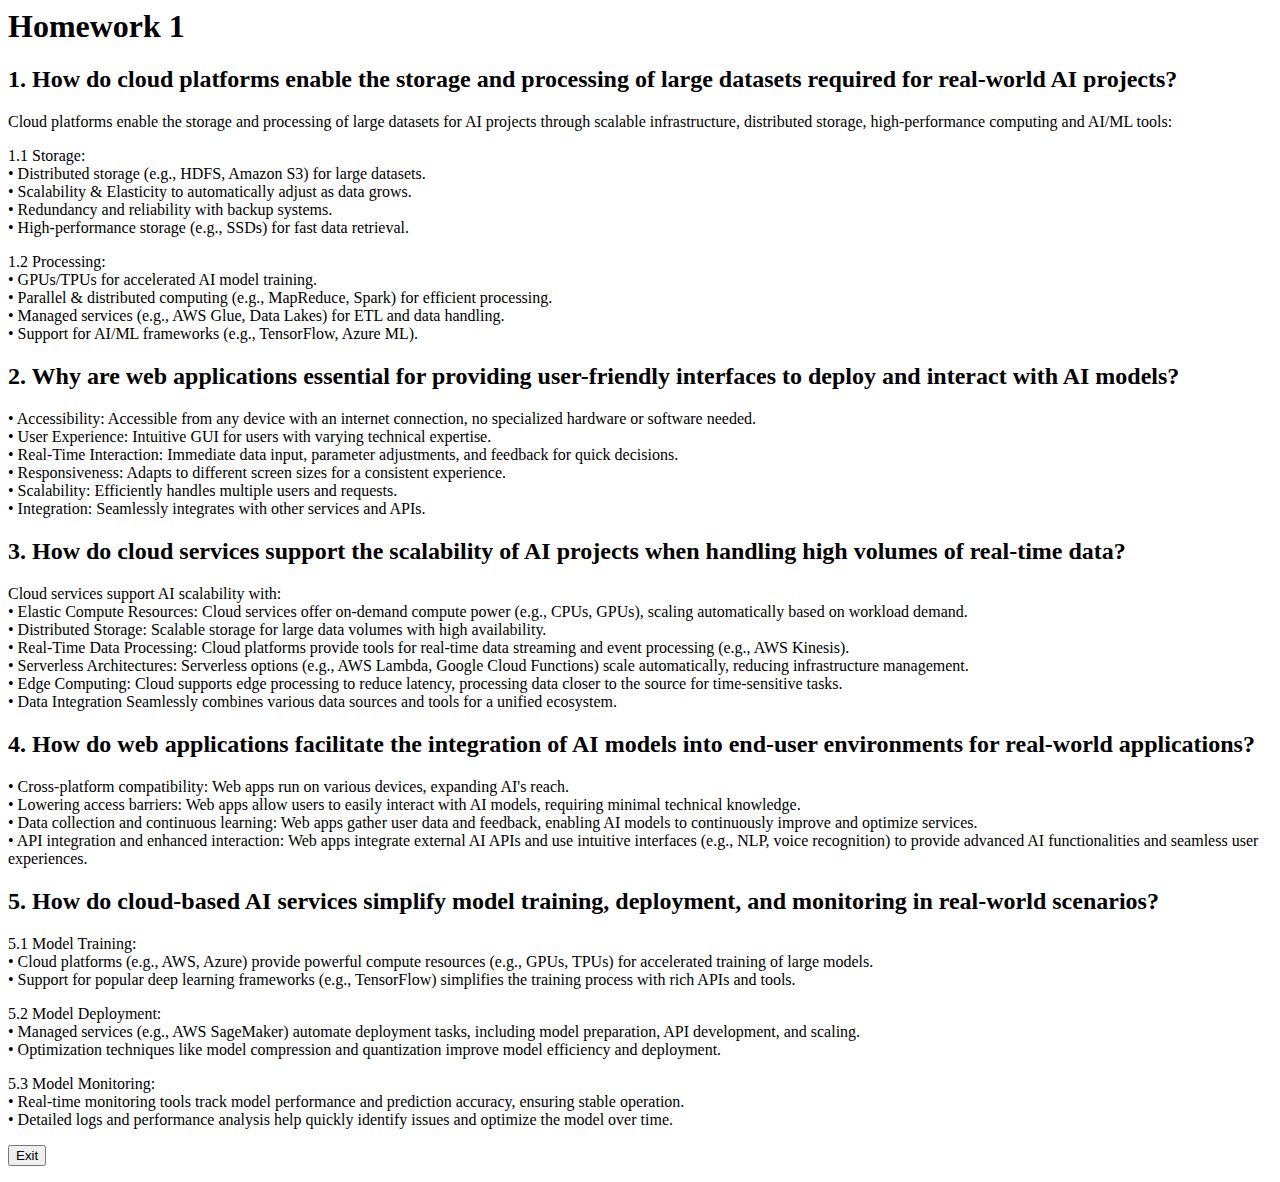
==== templates/main.html @ cd106f74 "Nov 26th v2" ====
<head>
    <meta name = "viewport" content = "width=device-width,initial-scale=1.0">
    <link rel = "stylesheet" href = "{{url_for('static',filename='styles.css')}}">
</head>

<body>
    <div class="container page2">
        <h1> Homework 1</h1>
        <h2>1. How do cloud platforms enable the storage and processing of large datasets required for real-world AI projects?</h2>
        <p>Cloud platforms enable the storage and processing of large datasets for AI projects through scalable infrastructure, distributed storage, high-performance computing and AI/ML tools:</p>
        <p>1.1 Storage:
            <br>• Distributed storage (e.g., HDFS, Amazon S3) for large datasets.
            <br>• Scalability & Elasticity to automatically adjust as data grows.
            <br>• Redundancy and reliability with backup systems.
            <br>• High-performance storage (e.g., SSDs) for fast data retrieval.
        </p>
        <p>1.2 Processing:
            <br>• GPUs/TPUs for accelerated AI model training.
            <br>• Parallel & distributed computing (e.g., MapReduce, Spark) for efficient processing.
            <br>• Managed services (e.g., AWS Glue, Data Lakes) for ETL and data handling.
            <br>• Support for AI/ML frameworks (e.g., TensorFlow, Azure ML).
        </p>
        
        <h2>2. Why are web applications essential for providing user-friendly interfaces to deploy and interact with AI models?</h2>
        <p>• Accessibility: Accessible from any device with an internet connection, no specialized hardware or software needed.
            <br>• User Experience: Intuitive GUI for users with varying technical expertise.
            <br>• Real-Time Interaction: Immediate data input, parameter adjustments, and feedback for quick decisions.
            <br>• Responsiveness: Adapts to different screen sizes for a consistent experience.
            <br>• Scalability: Efficiently handles multiple users and requests.
            <br>• Integration: Seamlessly integrates with other services and APIs.
        </p>
        
        <h2>3. How do cloud services support the scalability of AI projects when handling high volumes of real-time data?</h2>
        <p>Cloud services support AI scalability with:
            <br>• Elastic Compute Resources: Cloud services offer on-demand compute power (e.g., CPUs, GPUs), scaling automatically based on workload demand.
            <br>• Distributed Storage: Scalable storage for large data volumes with high availability.
            <br>• Real-Time Data Processing: Cloud platforms provide tools for real-time data streaming and event processing (e.g., AWS Kinesis).
            <br>• Serverless Architectures: Serverless options (e.g., AWS Lambda, Google Cloud Functions) scale automatically, reducing infrastructure management.
            <br>• Edge Computing: Cloud supports edge processing to reduce latency, processing data closer to the source for time-sensitive tasks.
            <br>• Data Integration Seamlessly combines various data sources and tools for a unified ecosystem.
        </p>
        
        <h2>4. How do web applications facilitate the integration of AI models into end-user environments for real-world applications?</h2>
        <p>• Cross-platform compatibility: Web apps run on various devices, expanding AI's reach.
            <br>• Lowering access barriers: Web apps allow users to easily interact with AI models, requiring minimal technical knowledge.
            <br>• Data collection and continuous learning: Web apps gather user data and feedback, enabling AI models to continuously improve and optimize services.
            <br>• API integration and enhanced interaction: Web apps integrate external AI APIs and use intuitive interfaces (e.g., NLP, voice recognition) to provide advanced AI functionalities and seamless user experiences.
        </p>
        
        <h2>5. How do cloud-based AI services simplify model training, deployment, and monitoring in real-world scenarios?</h2>
        <p>5.1 Model Training:
            <br>• Cloud platforms (e.g., AWS, Azure) provide powerful compute resources (e.g., GPUs, TPUs) for accelerated training of large models.
            <br>• Support for popular deep learning frameworks (e.g., TensorFlow) simplifies the training process with rich APIs and tools.
        </p>
        <p>5.2 Model Deployment:
            <br>• Managed services (e.g., AWS SageMaker) automate deployment tasks, including model preparation, API development, and scaling.
            <br>• Optimization techniques like model compression and quantization improve model efficiency and deployment.
        </p>
        <p>5.3 Model Monitoring:
            <br>• Real-time monitoring tools track model performance and prediction accuracy, ensuring stable operation.
            <br>• Detailed logs and performance analysis help quickly identify issues and optimize the model over time.
        </p>  
          
        <form action="/" method="post">
            <input type = "submit" value="Exit">
        </form>    
    </div>
</body>
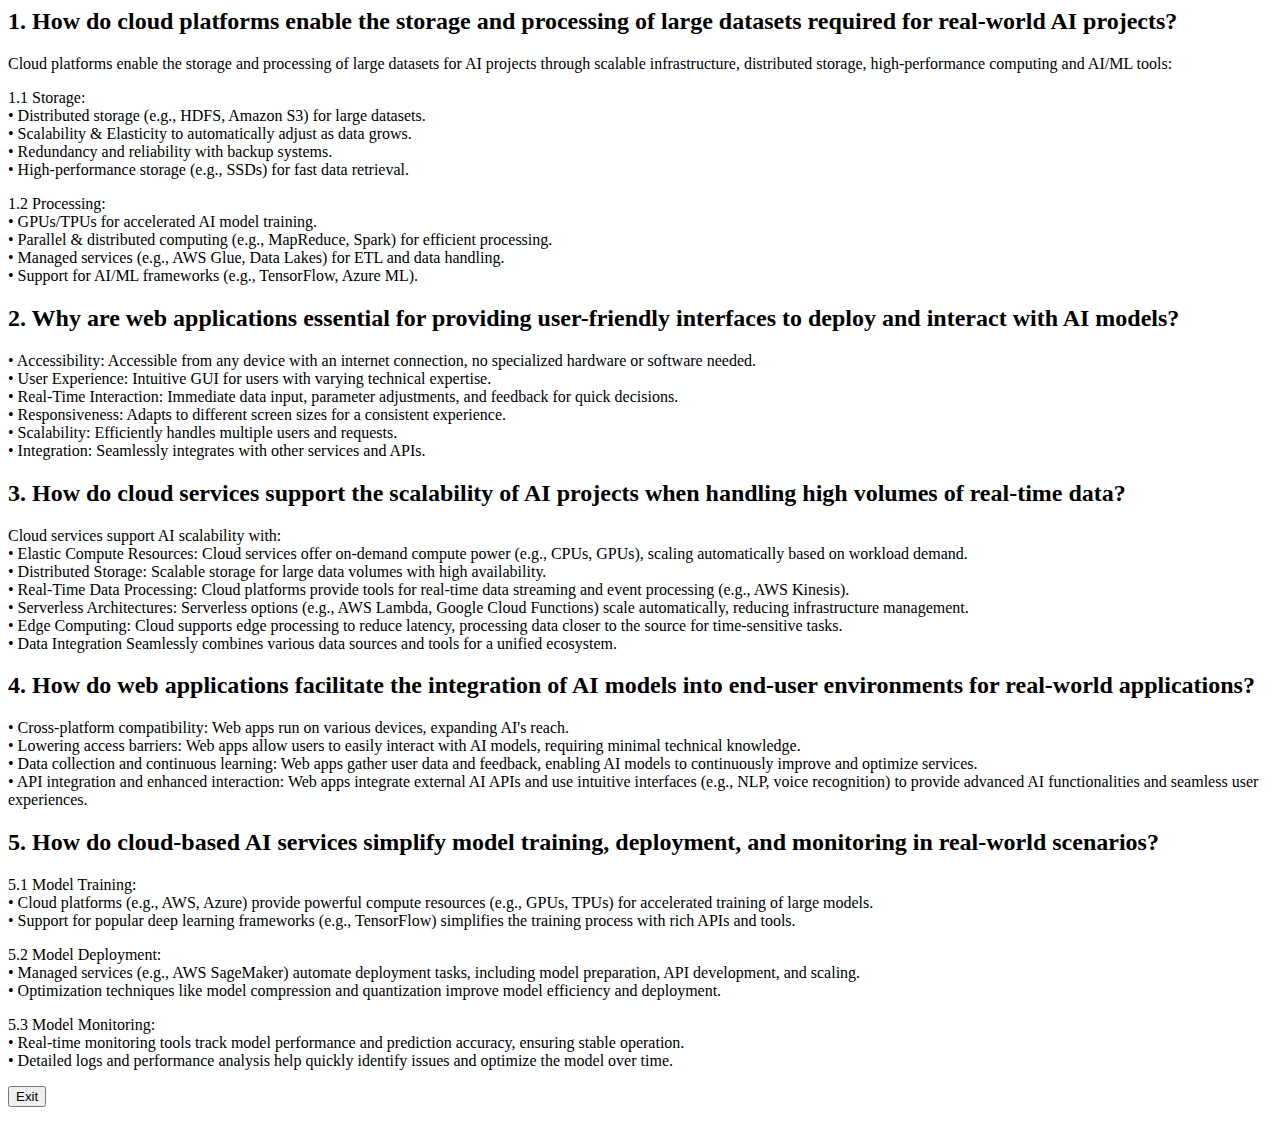
==== commit a65a86e9: "Nov 26th v2" ====
--- a/templates/main.html
+++ b/templates/main.html
@@ -5,7 +5,7 @@
 
 <body>
     <div class="container page2">
-        <h1> Homework 1</h1>
+        <!-- <h1> Homework 1</h1> -->
         <h2>1. How do cloud platforms enable the storage and processing of large datasets required for real-world AI projects?</h2>
         <p>Cloud platforms enable the storage and processing of large datasets for AI projects through scalable infrastructure, distributed storage, high-performance computing and AI/ML tools:</p>
         <p>1.1 Storage:
